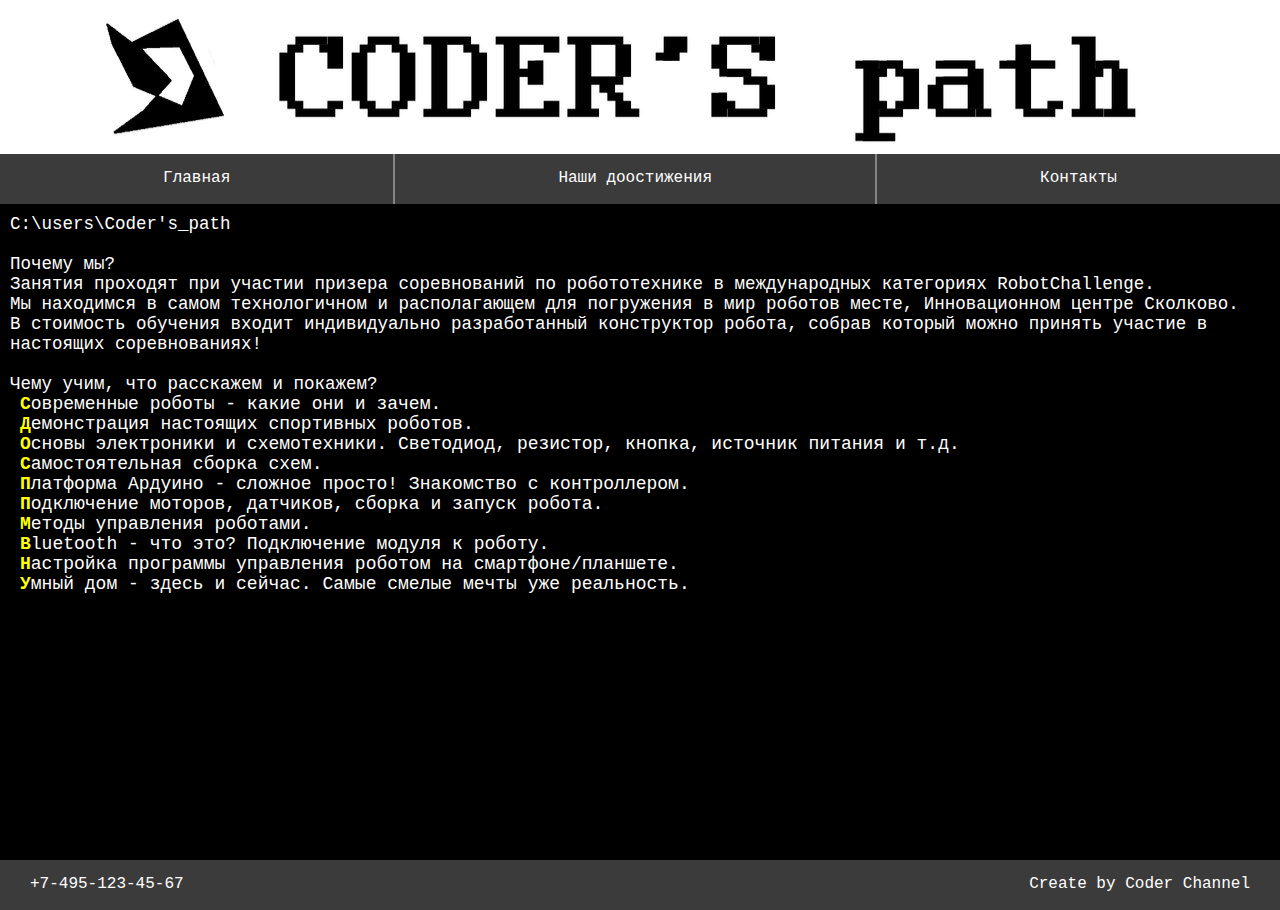
==== index.html @ 3b4b0ff0 "Add files via upload" ====
<!DOCTYPE html>
<html>
<head>
	<title>Coder's path</title>
	<meta charset="utf-8">
    <script type="text/javascript" src="size.js"></script>
    <link rel="stylesheet" type="text/css" href="menu.css">
    <link rel="stylesheet" type="text/css" href="index.css">
</head>
<body>
    <div id="main">
        <a id="banner" href="index.html"></a>
        <div id="links">
            <a href="index.html">Главная</a><a href="Our_achivments.html">Наши доостижения</a><a href="contacts.html">Контакты</a>
        </div>
    </div>
    <div id="cont">
        <div id="texts">
        <p id="text">
            C:\users\Coder's_path<br>
            <br>
            Почему мы?<br>
            Занятия проходят при участии призера соревнований по робототехнике в международных категориях RobotChallenge.<br>
            Мы находимся в самом технологичном и располагающем для погружения в мир роботов месте, Инновационном центре Сколково.<br>
            В стоимость обучения входит индивидуально разработанный конструктор робота, собрав который можно принять участие в настоящих соревнованиях!<br>
            <br>
            Чему учим, что расскажем и покажем?
        </p>
        <ul id="textul">
            <li>Современные роботы - какие они и зачем.</li>
            <li>Демонстрация настоящих спортивных роботов.</li>
            <li>Основы электроники и схемотехники. Светодиод, резистор, кнопка, источник питания и т.д.</li>
            <li>Самостоятельная сборка схем.</li>
            <li>Платформа Ардуино - сложное просто! Знакомство с контроллером.</li>
            <li>Подключение моторов, датчиков, сборка и запуск робота.</li>
            <li>Методы управления роботами.</li>
            <li>Bluetooth - что это? Подключение модуля к роботу.</li>
            <li>Настройка программы управления роботом на смартфоне/планшете.</li>
            <li>Умный дом - здесь и сейчас. Самые смелые мечты уже реальность.</li>
        </ul>
        </div>
    </div>
    <div id="footer">
        <p id="phone">+7-495-123-45-67</p><p id="createBy">Create by Coder Channel</p>
    </div>
</body>
</html>
---- menu.css ----
#banner {
	display: block;
	position: relative;
	height: 12vw;
	background-image: url(banner.jpg);
	background-size: 100%;
	background-position: center;
}

#links {
	display: flex;
	background-color: #3B3B3B;
	height: 50px;
}

#links a {
    padding: 15px 15px;
    flex-wrap: wrap;
    align-content: stretch;
    flex-grow: 1;
    text-align: center;
	border-color: #858585;
    border-style: solid;
    border-width: 0 2px 0 0;
    text-decoration: none;
    color: white;
    transition: background-color 0.25s, flex-grow 0.5s;

}

#links :last-child {
    border-width: 0 0 0 0;
}

#links a:hover {
    background-color: #4D4D4D;
    flex-grow: 1.15;
}

#footer {
	position: absolute;
	display: block;
	background-color: #3B3B3B;
    width: 100%;
    height: 50px;
    object-position: 0;
}

#footer p {
	margin-top: 15px;
}

#phone {
	float: left;
	margin-left: 30px;
}

#createBy {
	float: right;
	margin-right: 30px;
}

#cont {
	min-height: calc(100vh - 50px - 12vw - 50px);
}
---- index.css ----
* {
	margin: 0;
	padding: 0;
	font-family: Consolas, monaco, monospace;
	color: white;
}

body {
	background-color: black;
}

#text {
	display: block;
	font-size: 17.5px;
	margin-top: 10px;
	margin-left: 10px;
}

#textul {
	margin: 10px;
	margin-top: 0px;
}

#textul li {
	font-family: Consolas, monaco, monospace;
	color: white;
	font-size: 18px;
	list-style-type: none;
	margin-left: 10px;
}

#textul li:first-letter {
	color: yellow;
	font-weight: bold;
}

#images {
	display: flex;
	background-color: white;
	justify-content: space-around;
	flex-wrap: wrap;
	padding-top: 10px;
}

#images img {
	cursor: pointer;
    transition: all 1s;
    margin: 0 0 10px 0;
}

.img {
	width: calc(210px / 2);
	height: calc(297px / 2);
}

.bigimg {
	width: calc(297px * 1.4142857142857143 / 2);
	height: calc(297px / 2);
}
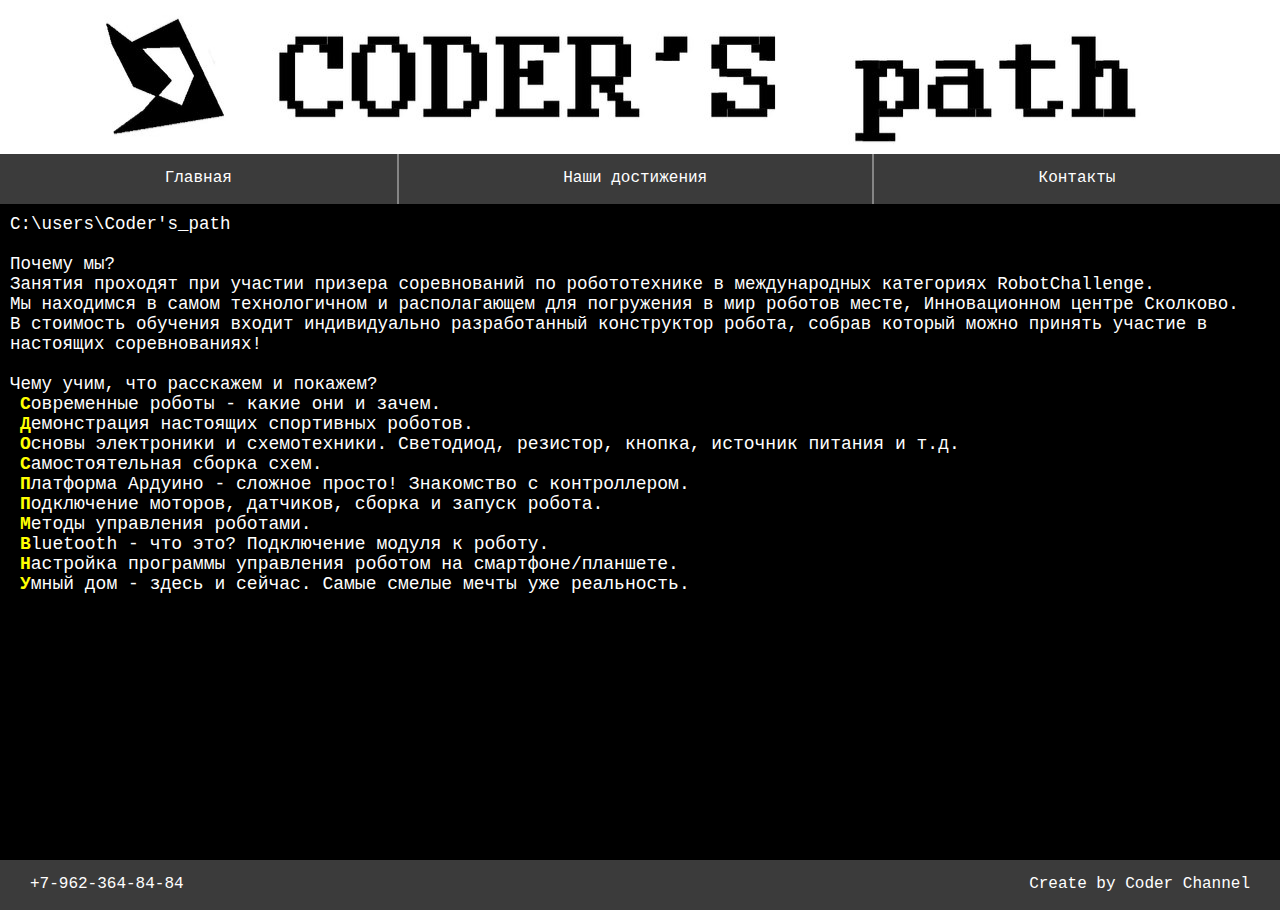
==== commit b9fe4c2f: "Add files via upload" ====
--- a/index.html
+++ b/index.html
@@ -11,7 +11,7 @@
     <div id="main">
         <a id="banner" href="index.html"></a>
         <div id="links">
-            <a href="index.html">Главная</a><a href="Our_achivments.html">Наши доостижения</a><a href="contacts.html">Контакты</a>
+            <a href="index.html">Главная</a><a href="Our_achivments.html">Наши достижения</a><a href="contacts.html">Контакты</a>
         </div>
     </div>
     <div id="cont">
@@ -41,7 +41,7 @@
         </div>
     </div>
     <div id="footer">
-        <p id="phone">+7-495-123-45-67</p><p id="createBy">Create by Coder Channel</p>
+        <p id="phone">+7-962-364-84-84</p><p id="createBy">Create by Coder Channel</p>
     </div>
 </body>
 </html>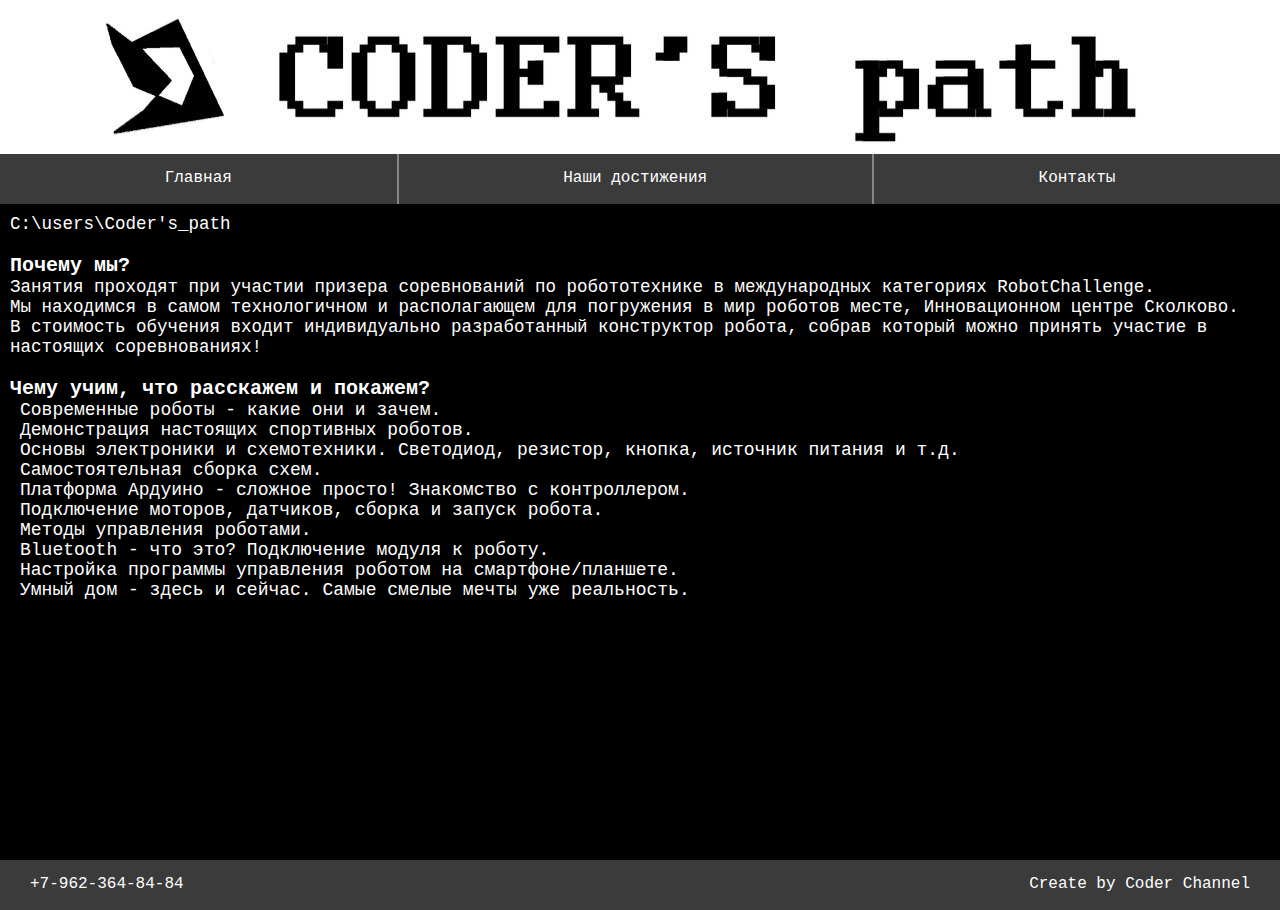
==== commit eaceadc3: "Add files via upload" ====
--- a/index.html
+++ b/index.html
@@ -19,12 +19,12 @@
         <p id="text">
             C:\users\Coder's_path<br>
             <br>
-            Почему мы?<br>
+            <b>Почему мы?</b><br>
             Занятия проходят при участии призера соревнований по робототехнике в международных категориях RobotChallenge.<br>
             Мы находимся в самом технологичном и располагающем для погружения в мир роботов месте, Инновационном центре Сколково.<br>
             В стоимость обучения входит индивидуально разработанный конструктор робота, собрав который можно принять участие в настоящих соревнованиях!<br>
             <br>
-            Чему учим, что расскажем и покажем?
+            <b>Чему учим, что расскажем и покажем?</b>
         </p>
         <ul id="textul">
             <li>Современные роботы - какие они и зачем.</li>
--- a/index.css
+++ b/index.css
@@ -7,6 +7,10 @@
 
 body {
 	background-color: black;
+}
+
+b {
+	font-size: 20px;
 }
 
 #text {
@@ -27,11 +31,6 @@
 	font-size: 18px;
 	list-style-type: none;
 	margin-left: 10px;
-}
-
-#textul li:first-letter {
-	color: yellow;
-	font-weight: bold;
 }
 
 #images {
